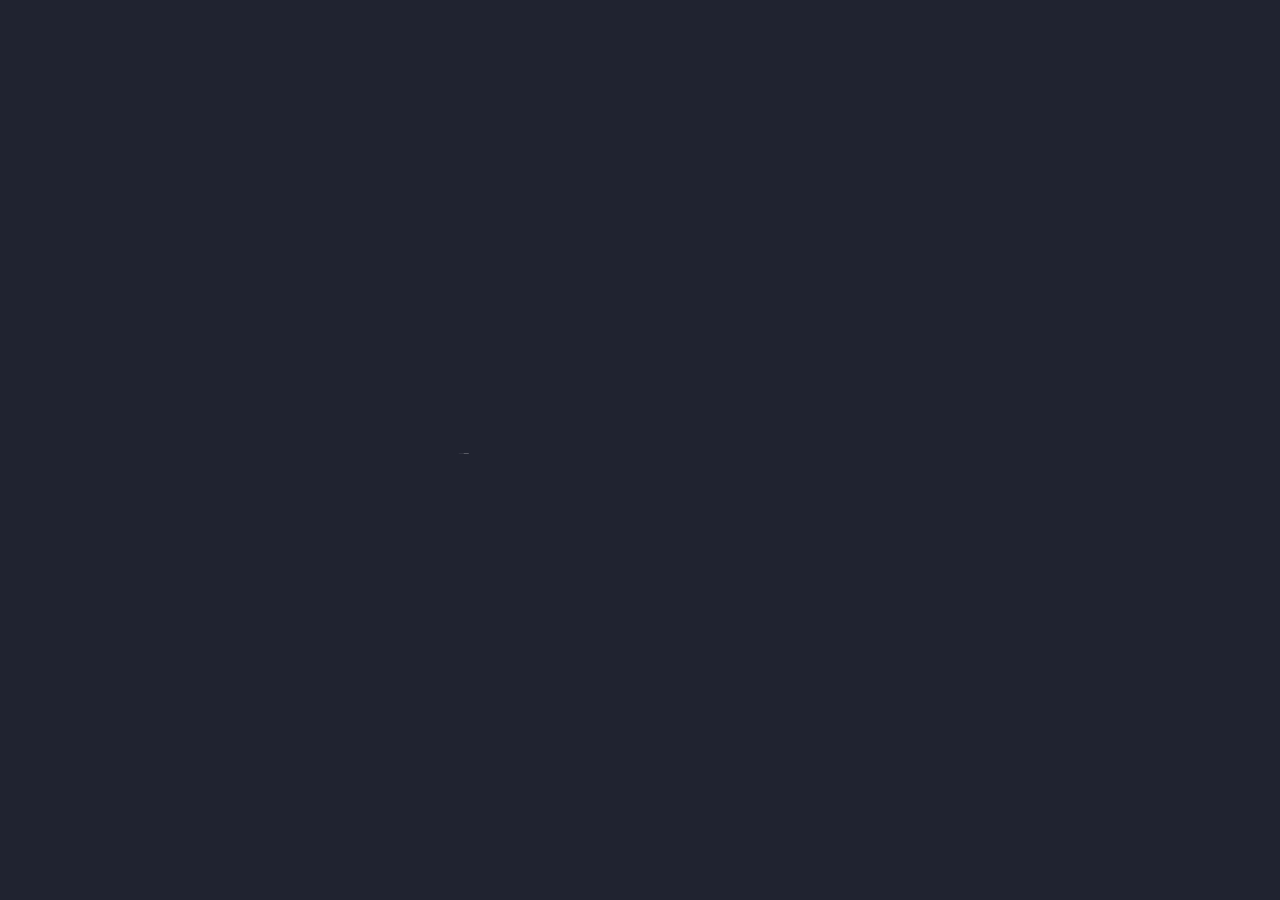
==== SvgAnimationWithText/main.html @ e10c1e61 "Add files via upload" ====
<!DOCTYPE html>
<html lang="en">

<head>
    <meta charset="UTF-8">
    <meta name="viewport" content="width=device-width, initial-scale=1.0">
    <meta http-equiv="X-UA-Compatible" content="ie=edge">
    <title>Input animation</title>
    <link rel="stylesheet" href="./style.css">

</head>

<body>

    <svg id="logo" width="669" height="116" viewBox="0 0 669 116" fill="none" xmlns="http://www.w3.org/2000/svg">
        <mask id="path-1-outside-1" maskUnits="userSpaceOnUse" x="0.882812" y="0.21875" width="668" height="116" fill="black">
        <rect fill="white" x="0.882812" y="0.21875" width="668" height="116"/>
        <path d="M5.88281 109V6.625H34.7812C43.6875 6.625 51.5625 8.59375 58.4062 12.5312C65.25 16.4688 70.5234 22.0703 74.2266 29.3359C77.9766 36.6016 79.875 44.9453 79.9219 54.3672V60.9062C79.9219 70.5625 78.0469 79.0234 74.2969 86.2891C70.5938 93.5547 65.2734 99.1328 58.3359 103.023C51.4453 106.914 43.4062 108.906 34.2188 109H5.88281ZM19.3828 17.7344V97.9609H33.5859C43.9922 97.9609 52.0781 94.7266 57.8438 88.2578C63.6562 81.7891 66.5625 72.5781 66.5625 60.625V54.6484C66.5625 43.0234 63.8203 34 58.3359 27.5781C52.8984 21.1094 45.1641 17.8281 35.1328 17.7344H19.3828Z"/>
        <path d="M158.25 61.6797H113.883V97.9609H165.422V109H100.383V6.625H164.719V17.7344H113.883V50.6406H158.25V61.6797Z"/>
        <path d="M212.391 63.3672C200.812 60.0391 192.375 55.9609 187.078 51.1328C181.828 46.2578 179.203 40.2578 179.203 33.1328C179.203 25.0703 182.414 18.4141 188.836 13.1641C195.305 7.86719 203.695 5.21875 214.008 5.21875C221.039 5.21875 227.297 6.57812 232.781 9.29688C238.312 12.0156 242.578 15.7656 245.578 20.5469C248.625 25.3281 250.148 30.5547 250.148 36.2266H236.578C236.578 30.0391 234.609 25.1875 230.672 21.6719C226.734 18.1094 221.18 16.3281 214.008 16.3281C207.352 16.3281 202.148 17.8047 198.398 20.7578C194.695 23.6641 192.844 27.7188 192.844 32.9219C192.844 37.0938 194.602 40.6328 198.117 43.5391C201.68 46.3984 207.703 49.0234 216.188 51.4141C224.719 53.8047 231.375 56.4531 236.156 59.3594C240.984 62.2188 244.547 65.5703 246.844 69.4141C249.188 73.2578 250.359 77.7812 250.359 82.9844C250.359 91.2812 247.125 97.9375 240.656 102.953C234.188 107.922 225.539 110.406 214.711 110.406C207.68 110.406 201.117 109.07 195.023 106.398C188.93 103.68 184.219 99.9766 180.891 95.2891C177.609 90.6016 175.969 85.2812 175.969 79.3281H189.539C189.539 85.5156 191.812 90.4141 196.359 94.0234C200.953 97.5859 207.07 99.3672 214.711 99.3672C221.836 99.3672 227.297 97.9141 231.094 95.0078C234.891 92.1016 236.789 88.1406 236.789 83.125C236.789 78.1094 235.031 74.2422 231.516 71.5234C228 68.7578 221.625 66.0391 212.391 63.3672Z"/>
        <path d="M282.211 109H268.711V6.625H282.211V109Z"/>
        <path d="M382.547 95.5703C379.078 100.539 374.227 104.266 367.992 106.75C361.805 109.188 354.586 110.406 346.336 110.406C337.992 110.406 330.586 108.461 324.117 104.57C317.648 100.633 312.633 95.0547 309.07 87.8359C305.555 80.6172 303.75 72.25 303.656 62.7344V53.8047C303.656 38.3828 307.242 26.4297 314.414 17.9453C321.633 9.46094 331.758 5.21875 344.789 5.21875C355.477 5.21875 364.078 7.96094 370.594 13.4453C377.109 18.8828 381.094 26.6172 382.547 36.6484H369.047C366.516 23.1016 358.453 16.3281 344.859 16.3281C335.812 16.3281 328.945 19.5156 324.258 25.8906C319.617 32.2188 317.273 41.4062 317.227 53.4531V61.8203C317.227 73.3047 319.852 82.4453 325.102 89.2422C330.352 95.9922 337.453 99.3672 346.406 99.3672C351.469 99.3672 355.898 98.8047 359.695 97.6797C363.492 96.5547 366.633 94.6562 369.117 91.9844V68.9922H345.422V58.0234H382.547V95.5703Z"/>
        <path d="M483.797 109H470.227L418.688 30.1094V109H405.117V6.625H418.688L470.367 85.8672V6.625H483.797V109Z"/>
        <path d="M565.641 61.6797H521.273V97.9609H572.812V109H507.773V6.625H572.109V17.7344H521.273V50.6406H565.641V61.6797Z"/>
        <path d="M627.164 67.5859H603.117V109H589.547V6.625H623.438C634.969 6.625 643.828 9.25 650.016 14.5C656.25 19.75 659.367 27.3906 659.367 37.4219C659.367 43.7969 657.633 49.3516 654.164 54.0859C650.742 58.8203 645.961 62.3594 639.82 64.7031L663.867 108.156V109H649.383L627.164 67.5859ZM603.117 56.5469H623.859C630.562 56.5469 635.883 54.8125 639.82 51.3438C643.805 47.875 645.797 43.2344 645.797 37.4219C645.797 31.0938 643.898 26.2422 640.102 22.8672C636.352 19.4922 630.914 17.7812 623.789 17.7344H603.117V56.5469Z"/>
        </mask>
        <path d="M5.88281 109V6.625H34.7812C43.6875 6.625 51.5625 8.59375 58.4062 12.5312C65.25 16.4688 70.5234 22.0703 74.2266 29.3359C77.9766 36.6016 79.875 44.9453 79.9219 54.3672V60.9062C79.9219 70.5625 78.0469 79.0234 74.2969 86.2891C70.5938 93.5547 65.2734 99.1328 58.3359 103.023C51.4453 106.914 43.4062 108.906 34.2188 109H5.88281ZM19.3828 17.7344V97.9609H33.5859C43.9922 97.9609 52.0781 94.7266 57.8438 88.2578C63.6562 81.7891 66.5625 72.5781 66.5625 60.625V54.6484C66.5625 43.0234 63.8203 34 58.3359 27.5781C52.8984 21.1094 45.1641 17.8281 35.1328 17.7344H19.3828Z" stroke="white" stroke-width="10" mask="url(#path-1-outside-1)"/>
        <path d="M158.25 61.6797H113.883V97.9609H165.422V109H100.383V6.625H164.719V17.7344H113.883V50.6406H158.25V61.6797Z" stroke="white" stroke-width="10" mask="url(#path-1-outside-1)"/>
        <path d="M212.391 63.3672C200.812 60.0391 192.375 55.9609 187.078 51.1328C181.828 46.2578 179.203 40.2578 179.203 33.1328C179.203 25.0703 182.414 18.4141 188.836 13.1641C195.305 7.86719 203.695 5.21875 214.008 5.21875C221.039 5.21875 227.297 6.57812 232.781 9.29688C238.312 12.0156 242.578 15.7656 245.578 20.5469C248.625 25.3281 250.148 30.5547 250.148 36.2266H236.578C236.578 30.0391 234.609 25.1875 230.672 21.6719C226.734 18.1094 221.18 16.3281 214.008 16.3281C207.352 16.3281 202.148 17.8047 198.398 20.7578C194.695 23.6641 192.844 27.7188 192.844 32.9219C192.844 37.0938 194.602 40.6328 198.117 43.5391C201.68 46.3984 207.703 49.0234 216.188 51.4141C224.719 53.8047 231.375 56.4531 236.156 59.3594C240.984 62.2188 244.547 65.5703 246.844 69.4141C249.188 73.2578 250.359 77.7812 250.359 82.9844C250.359 91.2812 247.125 97.9375 240.656 102.953C234.188 107.922 225.539 110.406 214.711 110.406C207.68 110.406 201.117 109.07 195.023 106.398C188.93 103.68 184.219 99.9766 180.891 95.2891C177.609 90.6016 175.969 85.2812 175.969 79.3281H189.539C189.539 85.5156 191.812 90.4141 196.359 94.0234C200.953 97.5859 207.07 99.3672 214.711 99.3672C221.836 99.3672 227.297 97.9141 231.094 95.0078C234.891 92.1016 236.789 88.1406 236.789 83.125C236.789 78.1094 235.031 74.2422 231.516 71.5234C228 68.7578 221.625 66.0391 212.391 63.3672Z" stroke="white" stroke-width="10" mask="url(#path-1-outside-1)"/>
        <path d="M282.211 109H268.711V6.625H282.211V109Z" stroke="white" stroke-width="10" mask="url(#path-1-outside-1)"/>
        <path d="M382.547 95.5703C379.078 100.539 374.227 104.266 367.992 106.75C361.805 109.188 354.586 110.406 346.336 110.406C337.992 110.406 330.586 108.461 324.117 104.57C317.648 100.633 312.633 95.0547 309.07 87.8359C305.555 80.6172 303.75 72.25 303.656 62.7344V53.8047C303.656 38.3828 307.242 26.4297 314.414 17.9453C321.633 9.46094 331.758 5.21875 344.789 5.21875C355.477 5.21875 364.078 7.96094 370.594 13.4453C377.109 18.8828 381.094 26.6172 382.547 36.6484H369.047C366.516 23.1016 358.453 16.3281 344.859 16.3281C335.812 16.3281 328.945 19.5156 324.258 25.8906C319.617 32.2188 317.273 41.4062 317.227 53.4531V61.8203C317.227 73.3047 319.852 82.4453 325.102 89.2422C330.352 95.9922 337.453 99.3672 346.406 99.3672C351.469 99.3672 355.898 98.8047 359.695 97.6797C363.492 96.5547 366.633 94.6562 369.117 91.9844V68.9922H345.422V58.0234H382.547V95.5703Z" stroke="white" stroke-width="10" mask="url(#path-1-outside-1)"/>
        <path d="M483.797 109H470.227L418.688 30.1094V109H405.117V6.625H418.688L470.367 85.8672V6.625H483.797V109Z" stroke="white" stroke-width="10" mask="url(#path-1-outside-1)"/>
        <path d="M565.641 61.6797H521.273V97.9609H572.812V109H507.773V6.625H572.109V17.7344H521.273V50.6406H565.641V61.6797Z" stroke="white" stroke-width="10" mask="url(#path-1-outside-1)"/>
        <path d="M627.164 67.5859H603.117V109H589.547V6.625H623.438C634.969 6.625 643.828 9.25 650.016 14.5C656.25 19.75 659.367 27.3906 659.367 37.4219C659.367 43.7969 657.633 49.3516 654.164 54.0859C650.742 58.8203 645.961 62.3594 639.82 64.7031L663.867 108.156V109H649.383L627.164 67.5859ZM603.117 56.5469H623.859C630.562 56.5469 635.883 54.8125 639.82 51.3438C643.805 47.875 645.797 43.2344 645.797 37.4219C645.797 31.0938 643.898 26.2422 640.102 22.8672C636.352 19.4922 630.914 17.7812 623.789 17.7344H603.117V56.5469Z" stroke="white" stroke-width="10" mask="url(#path-1-outside-1)"/>
        </svg>







    <script src="app.js"></script>


</body>

</html>
---- SvgAnimationWithText/style.css ----
* {
        padding: 0;
        margin: 0;
        box-sizing: border-box;
    }
    
    body {
        width: 100%;
        height: 100vh;
        background-color: rgb(32, 35, 48);
    }
    
    #logo {
        position: absolute;
        top: 50%;
        left: 50%;
        transform: translate(-50%, -50%);
        animation: fill 0.5s ease forwards 3.5s;
    }
    
    #logo path:nth-child(2) {
        stroke-dasharray: 533px;
        stroke-dashoffset: 533px;
        animation: line-anim 2s ease forwards;
    }
    
    #logo path:nth-child(3) {
        stroke-dasharray: 525px;
        stroke-dashoffset: 525px;
        animation: line-anim 2s ease forwards 0.3s;
    }
    
    #logo path:nth-child(4) {
        stroke-dasharray: 533px;
        stroke-dashoffset: 533px;
        animation: line-anim 2s ease forwards 0.6s;
    }
    
    #logo path:nth-child(5) {
        stroke-dasharray: 232px;
        stroke-dashoffset: 232px;
        animation: line-anim 2s ease forwards 0.9s;
    }
    
    #logo path:nth-child(6) {
        stroke-dasharray: 568px;
        stroke-dashoffset: 568px;
        animation: line-anim 2s ease forwards 1.2s;
    }
    
    #logo path:nth-child(7) {
        stroke-dasharray: 606px;
        stroke-dashoffset: 606px;
        animation: line-anim 2s ease forwards 1.5s;
    }
    
    #logo path:nth-child(8) {
        stroke-dasharray: 526px;
        stroke-dashoffset: 526px;
        animation: line-anim 2s ease forwards 1.8s;
    }
    
    #logo path:nth-child(9) {
        stroke-dasharray: 533px;
        stroke-dashoffset: 533px;
        animation: line-anim 2s ease forwards 2.1s;
    }
    
    @keyframes line-anim {
        to {
            stroke-dashoffset: 0;
        }
    }
    
    @keyframes fill {
        from {
            fill: transparent;
        }
        to {
            fill: white;
        }
    }
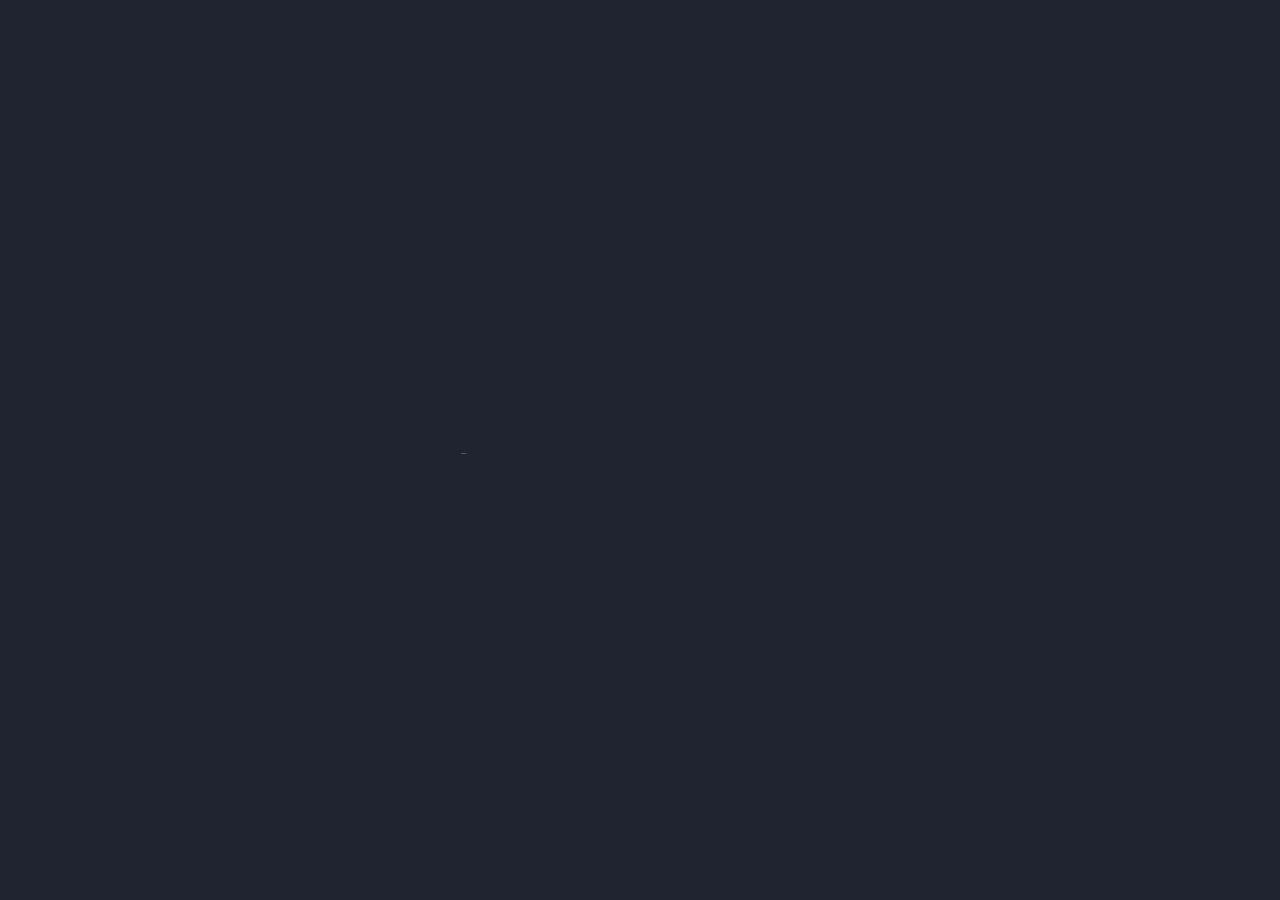
==== commit bb3f8521: "Add files via upload" ====
--- a/SvgAnimationWithText/main.html
+++ b/SvgAnimationWithText/main.html
@@ -12,26 +12,20 @@
 
 <body>
 
+
+
+
+
     <svg id="logo" width="669" height="116" viewBox="0 0 669 116" fill="none" xmlns="http://www.w3.org/2000/svg">
-        <mask id="path-1-outside-1" maskUnits="userSpaceOnUse" x="0.882812" y="0.21875" width="668" height="116" fill="black">
-        <rect fill="white" x="0.882812" y="0.21875" width="668" height="116"/>
-        <path d="M5.88281 109V6.625H34.7812C43.6875 6.625 51.5625 8.59375 58.4062 12.5312C65.25 16.4688 70.5234 22.0703 74.2266 29.3359C77.9766 36.6016 79.875 44.9453 79.9219 54.3672V60.9062C79.9219 70.5625 78.0469 79.0234 74.2969 86.2891C70.5938 93.5547 65.2734 99.1328 58.3359 103.023C51.4453 106.914 43.4062 108.906 34.2188 109H5.88281ZM19.3828 17.7344V97.9609H33.5859C43.9922 97.9609 52.0781 94.7266 57.8438 88.2578C63.6562 81.7891 66.5625 72.5781 66.5625 60.625V54.6484C66.5625 43.0234 63.8203 34 58.3359 27.5781C52.8984 21.1094 45.1641 17.8281 35.1328 17.7344H19.3828Z"/>
-        <path d="M158.25 61.6797H113.883V97.9609H165.422V109H100.383V6.625H164.719V17.7344H113.883V50.6406H158.25V61.6797Z"/>
-        <path d="M212.391 63.3672C200.812 60.0391 192.375 55.9609 187.078 51.1328C181.828 46.2578 179.203 40.2578 179.203 33.1328C179.203 25.0703 182.414 18.4141 188.836 13.1641C195.305 7.86719 203.695 5.21875 214.008 5.21875C221.039 5.21875 227.297 6.57812 232.781 9.29688C238.312 12.0156 242.578 15.7656 245.578 20.5469C248.625 25.3281 250.148 30.5547 250.148 36.2266H236.578C236.578 30.0391 234.609 25.1875 230.672 21.6719C226.734 18.1094 221.18 16.3281 214.008 16.3281C207.352 16.3281 202.148 17.8047 198.398 20.7578C194.695 23.6641 192.844 27.7188 192.844 32.9219C192.844 37.0938 194.602 40.6328 198.117 43.5391C201.68 46.3984 207.703 49.0234 216.188 51.4141C224.719 53.8047 231.375 56.4531 236.156 59.3594C240.984 62.2188 244.547 65.5703 246.844 69.4141C249.188 73.2578 250.359 77.7812 250.359 82.9844C250.359 91.2812 247.125 97.9375 240.656 102.953C234.188 107.922 225.539 110.406 214.711 110.406C207.68 110.406 201.117 109.07 195.023 106.398C188.93 103.68 184.219 99.9766 180.891 95.2891C177.609 90.6016 175.969 85.2812 175.969 79.3281H189.539C189.539 85.5156 191.812 90.4141 196.359 94.0234C200.953 97.5859 207.07 99.3672 214.711 99.3672C221.836 99.3672 227.297 97.9141 231.094 95.0078C234.891 92.1016 236.789 88.1406 236.789 83.125C236.789 78.1094 235.031 74.2422 231.516 71.5234C228 68.7578 221.625 66.0391 212.391 63.3672Z"/>
-        <path d="M282.211 109H268.711V6.625H282.211V109Z"/>
-        <path d="M382.547 95.5703C379.078 100.539 374.227 104.266 367.992 106.75C361.805 109.188 354.586 110.406 346.336 110.406C337.992 110.406 330.586 108.461 324.117 104.57C317.648 100.633 312.633 95.0547 309.07 87.8359C305.555 80.6172 303.75 72.25 303.656 62.7344V53.8047C303.656 38.3828 307.242 26.4297 314.414 17.9453C321.633 9.46094 331.758 5.21875 344.789 5.21875C355.477 5.21875 364.078 7.96094 370.594 13.4453C377.109 18.8828 381.094 26.6172 382.547 36.6484H369.047C366.516 23.1016 358.453 16.3281 344.859 16.3281C335.812 16.3281 328.945 19.5156 324.258 25.8906C319.617 32.2188 317.273 41.4062 317.227 53.4531V61.8203C317.227 73.3047 319.852 82.4453 325.102 89.2422C330.352 95.9922 337.453 99.3672 346.406 99.3672C351.469 99.3672 355.898 98.8047 359.695 97.6797C363.492 96.5547 366.633 94.6562 369.117 91.9844V68.9922H345.422V58.0234H382.547V95.5703Z"/>
-        <path d="M483.797 109H470.227L418.688 30.1094V109H405.117V6.625H418.688L470.367 85.8672V6.625H483.797V109Z"/>
-        <path d="M565.641 61.6797H521.273V97.9609H572.812V109H507.773V6.625H572.109V17.7344H521.273V50.6406H565.641V61.6797Z"/>
-        <path d="M627.164 67.5859H603.117V109H589.547V6.625H623.438C634.969 6.625 643.828 9.25 650.016 14.5C656.25 19.75 659.367 27.3906 659.367 37.4219C659.367 43.7969 657.633 49.3516 654.164 54.0859C650.742 58.8203 645.961 62.3594 639.82 64.7031L663.867 108.156V109H649.383L627.164 67.5859ZM603.117 56.5469H623.859C630.562 56.5469 635.883 54.8125 639.82 51.3438C643.805 47.875 645.797 43.2344 645.797 37.4219C645.797 31.0938 643.898 26.2422 640.102 22.8672C636.352 19.4922 630.914 17.7812 623.789 17.7344H603.117V56.5469Z"/>
-        </mask>
-        <path d="M5.88281 109V6.625H34.7812C43.6875 6.625 51.5625 8.59375 58.4062 12.5312C65.25 16.4688 70.5234 22.0703 74.2266 29.3359C77.9766 36.6016 79.875 44.9453 79.9219 54.3672V60.9062C79.9219 70.5625 78.0469 79.0234 74.2969 86.2891C70.5938 93.5547 65.2734 99.1328 58.3359 103.023C51.4453 106.914 43.4062 108.906 34.2188 109H5.88281ZM19.3828 17.7344V97.9609H33.5859C43.9922 97.9609 52.0781 94.7266 57.8438 88.2578C63.6562 81.7891 66.5625 72.5781 66.5625 60.625V54.6484C66.5625 43.0234 63.8203 34 58.3359 27.5781C52.8984 21.1094 45.1641 17.8281 35.1328 17.7344H19.3828Z" stroke="white" stroke-width="10" mask="url(#path-1-outside-1)"/>
-        <path d="M158.25 61.6797H113.883V97.9609H165.422V109H100.383V6.625H164.719V17.7344H113.883V50.6406H158.25V61.6797Z" stroke="white" stroke-width="10" mask="url(#path-1-outside-1)"/>
-        <path d="M212.391 63.3672C200.812 60.0391 192.375 55.9609 187.078 51.1328C181.828 46.2578 179.203 40.2578 179.203 33.1328C179.203 25.0703 182.414 18.4141 188.836 13.1641C195.305 7.86719 203.695 5.21875 214.008 5.21875C221.039 5.21875 227.297 6.57812 232.781 9.29688C238.312 12.0156 242.578 15.7656 245.578 20.5469C248.625 25.3281 250.148 30.5547 250.148 36.2266H236.578C236.578 30.0391 234.609 25.1875 230.672 21.6719C226.734 18.1094 221.18 16.3281 214.008 16.3281C207.352 16.3281 202.148 17.8047 198.398 20.7578C194.695 23.6641 192.844 27.7188 192.844 32.9219C192.844 37.0938 194.602 40.6328 198.117 43.5391C201.68 46.3984 207.703 49.0234 216.188 51.4141C224.719 53.8047 231.375 56.4531 236.156 59.3594C240.984 62.2188 244.547 65.5703 246.844 69.4141C249.188 73.2578 250.359 77.7812 250.359 82.9844C250.359 91.2812 247.125 97.9375 240.656 102.953C234.188 107.922 225.539 110.406 214.711 110.406C207.68 110.406 201.117 109.07 195.023 106.398C188.93 103.68 184.219 99.9766 180.891 95.2891C177.609 90.6016 175.969 85.2812 175.969 79.3281H189.539C189.539 85.5156 191.812 90.4141 196.359 94.0234C200.953 97.5859 207.07 99.3672 214.711 99.3672C221.836 99.3672 227.297 97.9141 231.094 95.0078C234.891 92.1016 236.789 88.1406 236.789 83.125C236.789 78.1094 235.031 74.2422 231.516 71.5234C228 68.7578 221.625 66.0391 212.391 63.3672Z" stroke="white" stroke-width="10" mask="url(#path-1-outside-1)"/>
-        <path d="M282.211 109H268.711V6.625H282.211V109Z" stroke="white" stroke-width="10" mask="url(#path-1-outside-1)"/>
-        <path d="M382.547 95.5703C379.078 100.539 374.227 104.266 367.992 106.75C361.805 109.188 354.586 110.406 346.336 110.406C337.992 110.406 330.586 108.461 324.117 104.57C317.648 100.633 312.633 95.0547 309.07 87.8359C305.555 80.6172 303.75 72.25 303.656 62.7344V53.8047C303.656 38.3828 307.242 26.4297 314.414 17.9453C321.633 9.46094 331.758 5.21875 344.789 5.21875C355.477 5.21875 364.078 7.96094 370.594 13.4453C377.109 18.8828 381.094 26.6172 382.547 36.6484H369.047C366.516 23.1016 358.453 16.3281 344.859 16.3281C335.812 16.3281 328.945 19.5156 324.258 25.8906C319.617 32.2188 317.273 41.4062 317.227 53.4531V61.8203C317.227 73.3047 319.852 82.4453 325.102 89.2422C330.352 95.9922 337.453 99.3672 346.406 99.3672C351.469 99.3672 355.898 98.8047 359.695 97.6797C363.492 96.5547 366.633 94.6562 369.117 91.9844V68.9922H345.422V58.0234H382.547V95.5703Z" stroke="white" stroke-width="10" mask="url(#path-1-outside-1)"/>
-        <path d="M483.797 109H470.227L418.688 30.1094V109H405.117V6.625H418.688L470.367 85.8672V6.625H483.797V109Z" stroke="white" stroke-width="10" mask="url(#path-1-outside-1)"/>
-        <path d="M565.641 61.6797H521.273V97.9609H572.812V109H507.773V6.625H572.109V17.7344H521.273V50.6406H565.641V61.6797Z" stroke="white" stroke-width="10" mask="url(#path-1-outside-1)"/>
-        <path d="M627.164 67.5859H603.117V109H589.547V6.625H623.438C634.969 6.625 643.828 9.25 650.016 14.5C656.25 19.75 659.367 27.3906 659.367 37.4219C659.367 43.7969 657.633 49.3516 654.164 54.0859C650.742 58.8203 645.961 62.3594 639.82 64.7031L663.867 108.156V109H649.383L627.164 67.5859ZM603.117 56.5469H623.859C630.562 56.5469 635.883 54.8125 639.82 51.3438C643.805 47.875 645.797 43.2344 645.797 37.4219C645.797 31.0938 643.898 26.2422 640.102 22.8672C636.352 19.4922 630.914 17.7812 623.789 17.7344H603.117V56.5469Z" stroke="white" stroke-width="10" mask="url(#path-1-outside-1)"/>
+        
+        <path d="M5.88281 109V6.625H34.7812C43.6875 6.625 51.5625 8.59375 58.4062 12.5312C65.25 16.4688 70.5234 22.0703 74.2266 29.3359C77.9766 36.6016 79.875 44.9453 79.9219 54.3672V60.9062C79.9219 70.5625 78.0469 79.0234 74.2969 86.2891C70.5938 93.5547 65.2734 99.1328 58.3359 103.023C51.4453 106.914 43.4062 108.906 34.2188 109H5.88281ZM19.3828 17.7344V97.9609H33.5859C43.9922 97.9609 52.0781 94.7266 57.8438 88.2578C63.6562 81.7891 66.5625 72.5781 66.5625 60.625V54.6484C66.5625 43.0234 63.8203 34 58.3359 27.5781C52.8984 21.1094 45.1641 17.8281 35.1328 17.7344H19.3828Z" stroke="white" stroke-width="5" />
+        <path d="M158.25 61.6797H113.883V97.9609H165.422V109H100.383V6.625H164.719V17.7344H113.883V50.6406H158.25V61.6797Z" stroke="white" stroke-width="5"/>
+        <path d="M212.391 63.3672C200.812 60.0391 192.375 55.9609 187.078 51.1328C181.828 46.2578 179.203 40.2578 179.203 33.1328C179.203 25.0703 182.414 18.4141 188.836 13.1641C195.305 7.86719 203.695 5.21875 214.008 5.21875C221.039 5.21875 227.297 6.57812 232.781 9.29688C238.312 12.0156 242.578 15.7656 245.578 20.5469C248.625 25.3281 250.148 30.5547 250.148 36.2266H236.578C236.578 30.0391 234.609 25.1875 230.672 21.6719C226.734 18.1094 221.18 16.3281 214.008 16.3281C207.352 16.3281 202.148 17.8047 198.398 20.7578C194.695 23.6641 192.844 27.7188 192.844 32.9219C192.844 37.0938 194.602 40.6328 198.117 43.5391C201.68 46.3984 207.703 49.0234 216.188 51.4141C224.719 53.8047 231.375 56.4531 236.156 59.3594C240.984 62.2188 244.547 65.5703 246.844 69.4141C249.188 73.2578 250.359 77.7812 250.359 82.9844C250.359 91.2812 247.125 97.9375 240.656 102.953C234.188 107.922 225.539 110.406 214.711 110.406C207.68 110.406 201.117 109.07 195.023 106.398C188.93 103.68 184.219 99.9766 180.891 95.2891C177.609 90.6016 175.969 85.2812 175.969 79.3281H189.539C189.539 85.5156 191.812 90.4141 196.359 94.0234C200.953 97.5859 207.07 99.3672 214.711 99.3672C221.836 99.3672 227.297 97.9141 231.094 95.0078C234.891 92.1016 236.789 88.1406 236.789 83.125C236.789 78.1094 235.031 74.2422 231.516 71.5234C228 68.7578 221.625 66.0391 212.391 63.3672Z" stroke="white" stroke-width="5" />
+        <path d="M282.211 109H268.711V6.625H282.211V109Z" stroke="white" stroke-width="5" />
+        <path d="M382.547 95.5703C379.078 100.539 374.227 104.266 367.992 106.75C361.805 109.188 354.586 110.406 346.336 110.406C337.992 110.406 330.586 108.461 324.117 104.57C317.648 100.633 312.633 95.0547 309.07 87.8359C305.555 80.6172 303.75 72.25 303.656 62.7344V53.8047C303.656 38.3828 307.242 26.4297 314.414 17.9453C321.633 9.46094 331.758 5.21875 344.789 5.21875C355.477 5.21875 364.078 7.96094 370.594 13.4453C377.109 18.8828 381.094 26.6172 382.547 36.6484H369.047C366.516 23.1016 358.453 16.3281 344.859 16.3281C335.812 16.3281 328.945 19.5156 324.258 25.8906C319.617 32.2188 317.273 41.4062 317.227 53.4531V61.8203C317.227 73.3047 319.852 82.4453 325.102 89.2422C330.352 95.9922 337.453 99.3672 346.406 99.3672C351.469 99.3672 355.898 98.8047 359.695 97.6797C363.492 96.5547 366.633 94.6562 369.117 91.9844V68.9922H345.422V58.0234H382.547V95.5703Z" stroke="white" stroke-width="5" />
+        <path d="M483.797 109H470.227L418.688 30.1094V109H405.117V6.625H418.688L470.367 85.8672V6.625H483.797V109Z" stroke="white" stroke-width="5" />
+        <path d="M565.641 61.6797H521.273V97.9609H572.812V109H507.773V6.625H572.109V17.7344H521.273V50.6406H565.641V61.6797Z" stroke="white" stroke-width="5" />
+        <path d="M627.164 67.5859H603.117V109H589.547V6.625H623.438C634.969 6.625 643.828 9.25 650.016 14.5C656.25 19.75 659.367 27.3906 659.367 37.4219C659.367 43.7969 657.633 49.3516 654.164 54.0859C650.742 58.8203 645.961 62.3594 639.82 64.7031L663.867 108.156V109H649.383L627.164 67.5859ZM603.117 56.5469H623.859C630.562 56.5469 635.883 54.8125 639.82 51.3438C643.805 47.875 645.797 43.2344 645.797 37.4219C645.797 31.0938 643.898 26.2422 640.102 22.8672C636.352 19.4922 630.914 17.7812 623.789 17.7344H603.117V56.5469Z" stroke="white" stroke-width="5" />
         </svg>
 
 
--- a/SvgAnimationWithText/style.css
+++ b/SvgAnimationWithText/style.css
@@ -18,51 +18,51 @@
         animation: fill 0.5s ease forwards 3.5s;
     }
     
-    #logo path:nth-child(2) {
-        stroke-dasharray: 533px;
-        stroke-dashoffset: 533px;
+    #logo path:nth-child(1) {
+        stroke-dasharray: 543px;
+        stroke-dashoffset: 543px;
         animation: line-anim 2s ease forwards;
     }
     
-    #logo path:nth-child(3) {
+    #logo path:nth-child(2) {
         stroke-dasharray: 525px;
         stroke-dashoffset: 525px;
         animation: line-anim 2s ease forwards 0.3s;
     }
     
-    #logo path:nth-child(4) {
+    #logo path:nth-child(3) {
         stroke-dasharray: 533px;
         stroke-dashoffset: 533px;
         animation: line-anim 2s ease forwards 0.6s;
     }
     
-    #logo path:nth-child(5) {
+    #logo path:nth-child(4) {
         stroke-dasharray: 232px;
         stroke-dashoffset: 232px;
         animation: line-anim 2s ease forwards 0.9s;
     }
     
-    #logo path:nth-child(6) {
+    #logo path:nth-child(5) {
         stroke-dasharray: 568px;
         stroke-dashoffset: 568px;
         animation: line-anim 2s ease forwards 1.2s;
     }
     
-    #logo path:nth-child(7) {
+    #logo path:nth-child(6) {
         stroke-dasharray: 606px;
         stroke-dashoffset: 606px;
         animation: line-anim 2s ease forwards 1.5s;
     }
     
-    #logo path:nth-child(8) {
+    #logo path:nth-child(7) {
         stroke-dasharray: 526px;
         stroke-dashoffset: 526px;
         animation: line-anim 2s ease forwards 1.8s;
     }
     
-    #logo path:nth-child(9) {
-        stroke-dasharray: 533px;
-        stroke-dashoffset: 533px;
+    #logo path:nth-child(8) {
+        stroke-dasharray: 563px;
+        stroke-dashoffset: 563px;
         animation: line-anim 2s ease forwards 2.1s;
     }
     
